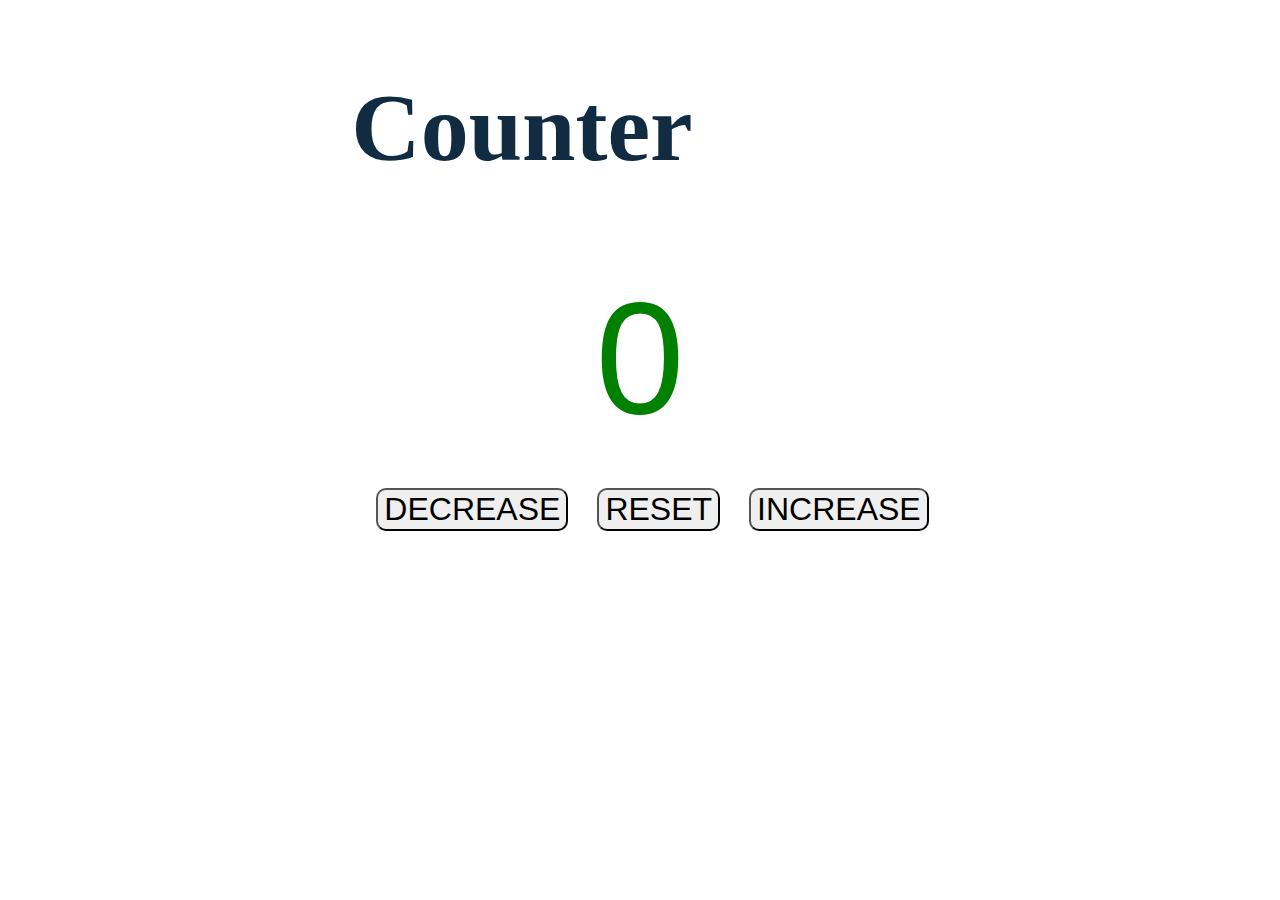
==== 4 dec/2/index.html @ 8358a95a "solving 2nd" ====
<html lang="en">
  <head>
    <meta charset="UTF-8" />
    <meta http-equiv="X-UA-Compatible" content="IE=edge" />
    <meta name="viewport" content="width=device-width, initial-scale=1.0" />
    <title>counter</title>
    <link rel="stylesheet" href="style.css" />
  </head>
  <body>
    <div class="counter_container">
      <h1 class="counter_heading">Counter</h1>
      <br />
      <div id="counter_dispaly">0</div>
      <br />
      <button onclick="decreaseCounting()" class="decrease_btn">
        DECREASE
      </button>
      <button onclick="reasetCounting()" class="reset_btn">RESET</button>
      <button type="button" onclick="increaseCounting()" class="increase_btn">
        INCREASE
      </button>
    </div>
    <script src="script.js"></script>
  </body>
</html>
---- 4 dec/2/style.css ----
.counter_heading {
  color: #102b42;
  font-size: 6rem;

  align-self: center;
}
body {
  display: flex;
  justify-content: center;
  align-content: center;
}
#counter_dispaly {
  display: flex;
  justify-content: center;
  align-content: center;
  font-size: 10rem;
  font-family: "Gill Sans", "Gill Sans MT", Calibri, "Trebuchet MS", sans-serif;
  color: #008000;
}
.decrease_btn,
.reset_btn,
.increase_btn {
  margin-top: 20px;
  font-size: 2rem;
  margin-left: 25px;
  border-radius: 10px;
}
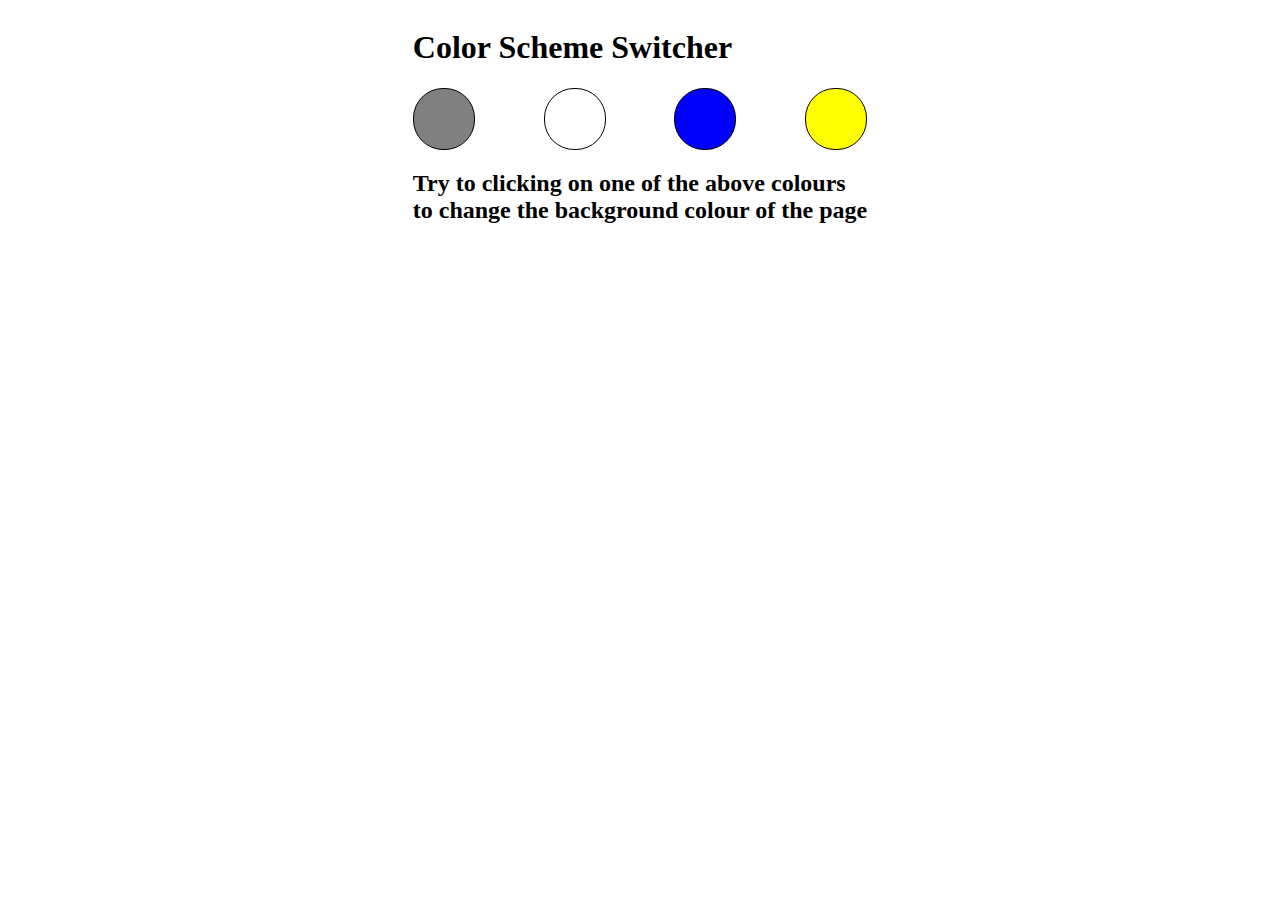
==== commit 4ebba456: "bg colour changing solved" ====
--- a/4 dec/2/index.html
+++ b/4 dec/2/index.html
@@ -7,19 +7,20 @@
     <link rel="stylesheet" href="style.css" />
   </head>
   <body>
-    <div class="counter_container">
-      <h1 class="counter_heading">Counter</h1>
-      <br />
-      <div id="counter_dispaly">0</div>
-      <br />
-      <button onclick="decreaseCounting()" class="decrease_btn">
-        DECREASE
-      </button>
-      <button onclick="reasetCounting()" class="reset_btn">RESET</button>
-      <button type="button" onclick="increaseCounting()" class="increase_btn">
-        INCREASE
-      </button>
-    </div>
+    <body id="body">
+      <div class="main_container">
+          <h1 class="heading">Color Scheme Switcher</h1>
+          <div class="colors_circles">
+            <div id="gray-circle" ></div>
+            <div id="white-circle"></div>
+            <div id="blue-circle" ></div>
+            <div id="yellow-circle" ></div>
+          </div>
+          <h2>
+            Try to clicking on one of the above colours <br />to change the
+            background colour of the page
+          </h2>
+        </div>
     <script src="script.js"></script>
   </body>
 </html>
--- a/4 dec/2/style.css
+++ b/4 dec/2/style.css
@@ -1,7 +1,4 @@
-.counter_heading {
-  color: #102b42;
-  font-size: 6rem;
-
+.heading {
   align-self: center;
 }
 body {
@@ -9,19 +6,31 @@
   justify-content: center;
   align-content: center;
 }
-#counter_dispaly {
+.colors_circles {
   display: flex;
-  justify-content: center;
-  align-content: center;
-  font-size: 10rem;
-  font-family: "Gill Sans", "Gill Sans MT", Calibri, "Trebuchet MS", sans-serif;
-  color: #008000;
+  justify-content: space-between;
 }
-.decrease_btn,
-.reset_btn,
-.increase_btn {
-  margin-top: 20px;
-  font-size: 2rem;
-  margin-left: 25px;
-  border-radius: 10px;
+#yellow-circle {
+  background-color: yellow;
 }
+#blue-circle {
+  background-color: blue;
+}
+#gray-circle {
+  background-color: gray;
+}
+#white-circle {
+  background-color: #fff;
+}
+#gray-circle,
+#white-circle,
+#blue-circle,
+#yellow-circle {
+  height: 60px;
+  width: 60px;
+  border: 1px solid black;
+  border-radius: 30px;
+}
+.selected {
+  border: 2px solid blueviolet;
+}
